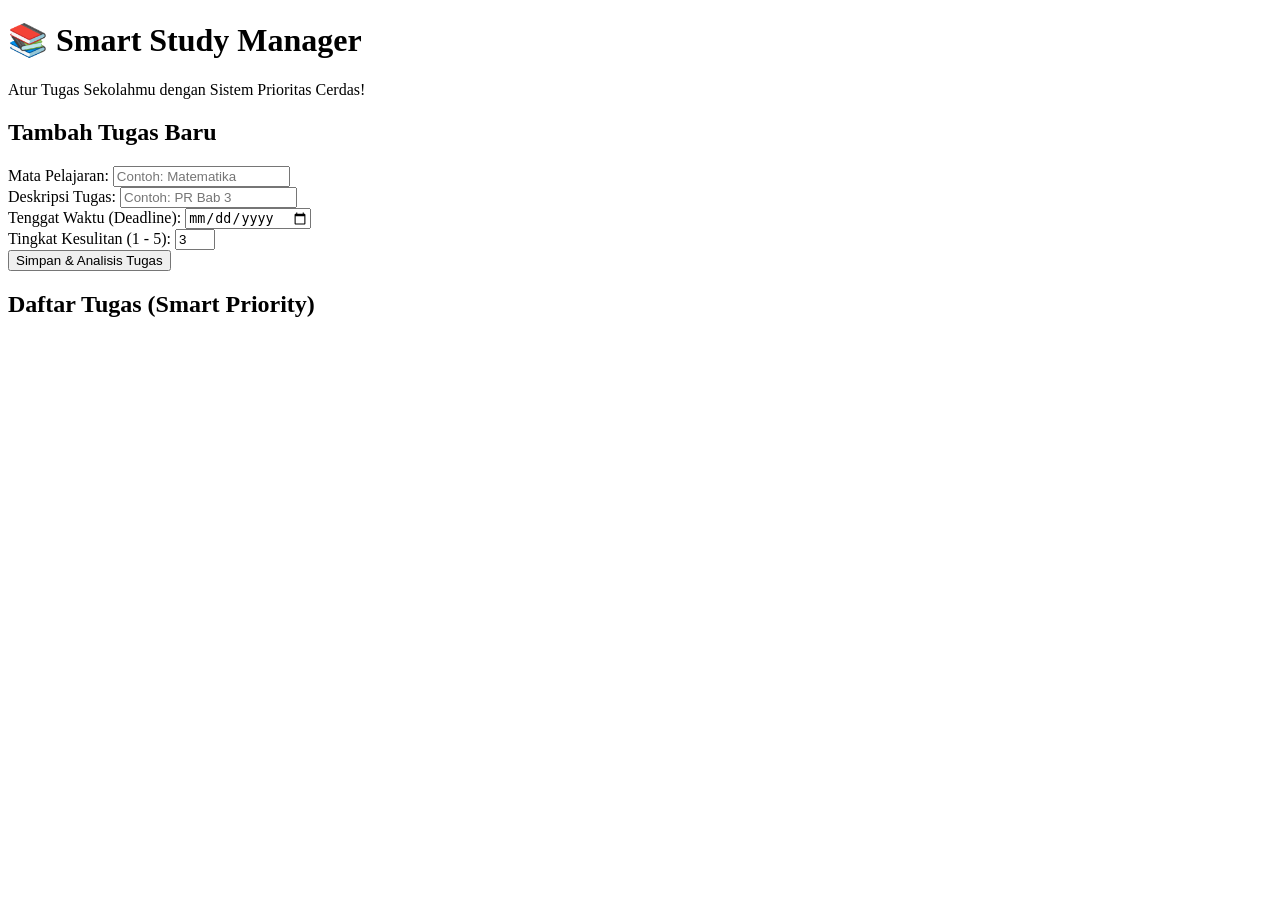
==== index.html @ ad597f41 "Create index.html" ====
<!DOCTYPE html>
<html lang="id">
<head>
    <!-- Pengaturan karakter dan judul yang tampil di tab browser -->
    <meta charset="UTF-8">
    <meta name="viewport" content="width=device-width, initial-scale=1.0">
    <title>Smart Study & Task Manager</title>
    <!-- Menghubungkan file desain CSS -->
    <link rel="stylesheet" href="style.css">
</head>
<body>
    <!-- Kontainer utama pembungkus seluruh isi web -->
    <div class="container">
        <header>
            <h1>📚 Smart Study Manager</h1>
            <p>Atur Tugas Sekolahmu dengan Sistem Prioritas Cerdas!</p>
        </header>

        <!-- Bagian Form untuk menginput tugas baru -->
        <section class="form-section">
            <h2>Tambah Tugas Baru</h2>
            <form id="taskForm">
                <div class="input-group">
                    <label for="mapel">Mata Pelajaran:</label>
                    <input type="text" id="mapel" required placeholder="Contoh: Matematika">
                </div>
                <div class="input-group">
                    <label for="tugas">Deskripsi Tugas:</label>
                    <input type="text" id="tugas" required placeholder="Contoh: PR Bab 3">
                </div>
                <div class="input-group">
                    <label for="tenggat">Tenggat Waktu (Deadline):</label>
                    <!-- type="date" memunculkan kalender pilihan tanggal secara otomatis -->
                    <input type="date" id="tenggat" required>
                </div>
                <div class="input-group">
                    <label for="kesulitan">Tingkat Kesulitan (1 - 5):</label>
                    <input type="number" id="kesulitan" min="1" max="5" value="3" required>
                </div>
                <button type="submit" class="btn-submit">Simpan & Analisis Tugas</button>
            </form>
        </section>

        <!-- Bagian untuk menampilkan daftar tugas yang sudah diinput -->
        <section class="list-section">
            <h2>Daftar Tugas (Smart Priority)</h2>
            <div id="taskList" class="task-container">
                <!-- Tugas dari JavaScript akan dimasukkan otomatis ke sini -->
            </div>
        </section>
    </div>

    <!-- Menghubungkan file logika JavaScript -->
    <script src="script.js"></script>
</body>
</html>
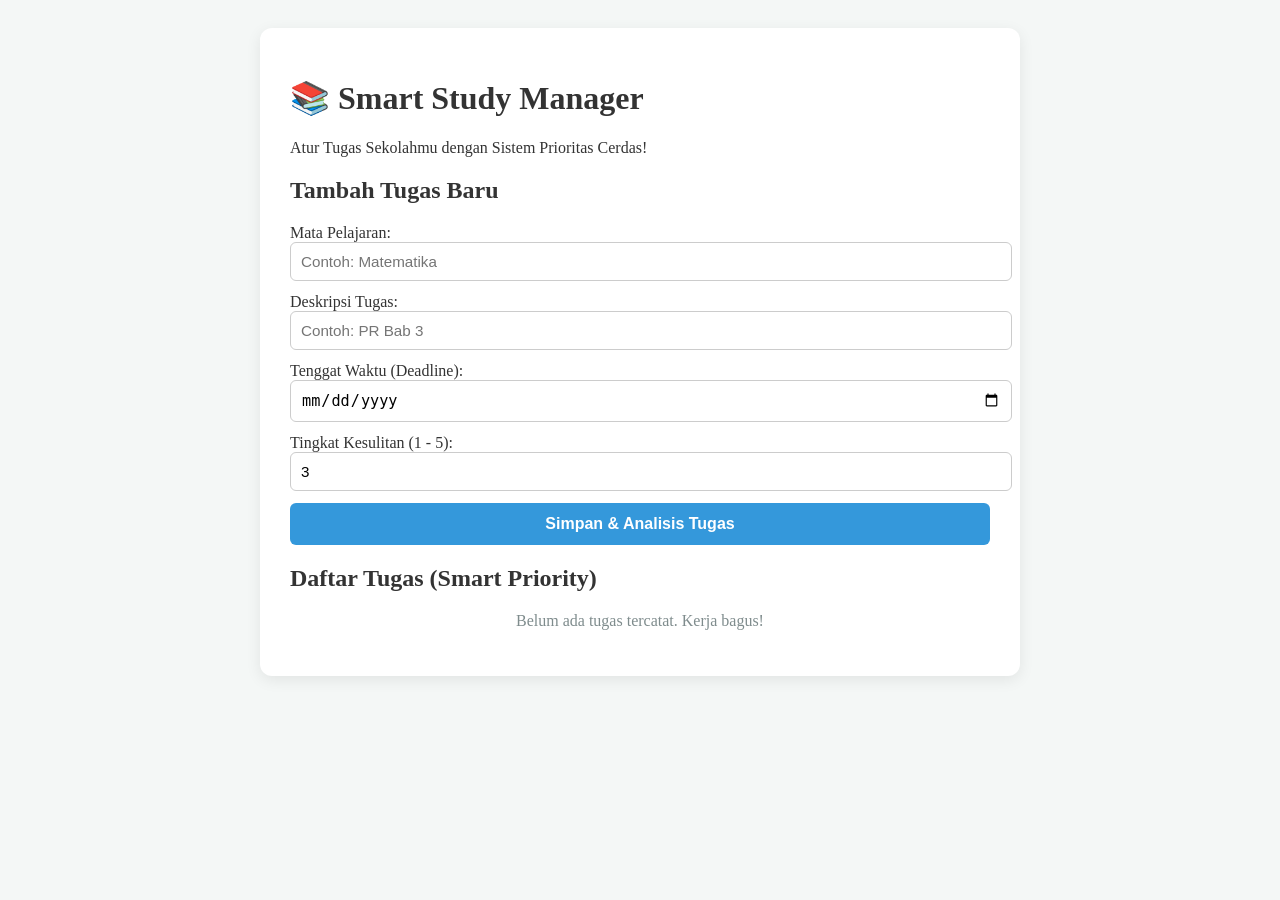
==== commit 2fda7e20: "Update index.html" ====
--- a/index.html
+++ b/index.html
@@ -4,7 +4,7 @@
     <!-- Pengaturan karakter dan judul yang tampil di tab browser -->
     <meta charset="UTF-8">
     <meta name="viewport" content="width=device-width, initial-scale=1.0">
-    <title>Smart Study & Task Manager</title>
+    <title>SmartTask Manager</title>
     <!-- Menghubungkan file desain CSS -->
     <link rel="stylesheet" href="style.css">
 </head>
--- a/style.css
+++ b/style.css
@@ -0,0 +1,75 @@
+/* Mengatur gaya dasar untuk seluruh elemen web */
+ {
+    box-sizing: border-box;
+    margin: 0;
+    padding: 0;
+    font-family: 'Segoe UI', Tahoma, Geneva, Verdana, sans-serif;
+}
+
+body {
+    background-color: #f4f7f6;
+    color: #333;
+    padding: 20px;
+}
+
+/* Kontainer utama: Mengatur agar lebar maksimal 700px dan berada di tengah layar */
+.container {
+    max-width: 700px;
+    margin: 0 auto;
+    background: #ffffff;
+    padding: 30px;
+    border-radius: 12px;
+    box-shadow: 0 4px 15px rgba(0, 0, 0, 0.08);
+}
+
+/* Desain kotak input teks agar rapi dan nyaman diketik */
+.input-group {
+    margin-bottom: 12px;
+}
+
+.input-group input {
+    width: 100%; /* Lebar penuh menyesuaikan layar HP/laptop */
+    padding: 10px;
+    border: 1px solid #ccc;
+    border-radius: 6px;
+    font-size: 0.95rem;
+}
+
+/* Tombol Kirim */
+.btn-submit {
+    width: 100%;
+    background-color: #3498db;
+    color: white;
+    border: none;
+    padding: 12px;
+    font-size: 1rem;
+    font-weight: bold;
+    border-radius: 6px;
+    cursor: pointer;
+}
+
+/* Kartu daftar tugas individual */
+.task-card {
+    background: #fff;
+    border-left: 5px solid #3498db;
+    padding: 15px;
+    margin-bottom: 12px;
+    border-radius: 6px;
+    box-shadow: 0 2px 5px rgba(0,0,0,0.05);
+    display: flex; /* Menyusun elemen di dalam kartu secara berdampingan */
+    justify-content: space-between;
+    align-items: center;
+}
+
+/* Warna Label Prioritas (Badge) */
+.badge {
+    display: inline-block;
+    padding: 4px 8px;
+    font-size: 0.75rem;
+    font-weight: bold;
+    border-radius: 4px;
+    margin-top: 5px;
+}
+.badge-tinggi { background-color: #e74c3c; color: white; } /* Merah */
+.badge-sedang { background-color: #f39c12; color: white; } /* Oranye */
+.badge-rendah { background-color: #2ecc71; color: white; } /* Hijau */
